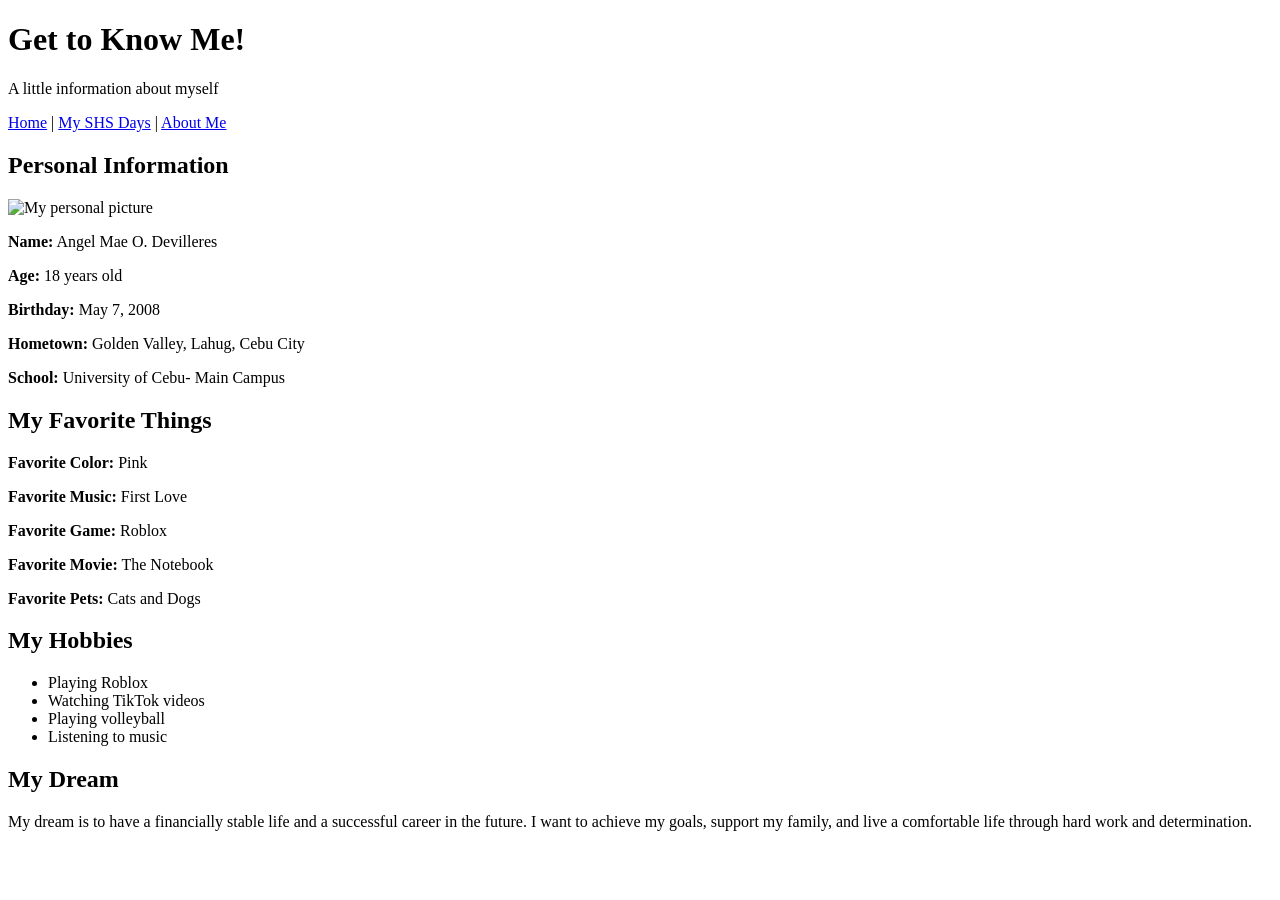
==== about.html @ f07b609f "Create about.html" ====
<!DOCTYPE html>
<html>
<head>
    <title>About Me</title>
    <link rel="stylesheet" href="style.css">
</head>
<body>

    <header>
        <h1>Get to Know Me!</h1>
        <p>A little information about myself</p>
    </header>

    <nav>
        <a href="index.html">Home</a> |
        <a href="shs.html">My SHS Days</a> |
        <a href="about.html">About Me</a>
    </nav>

    <main>
        <h2>Personal Information</h2>

        <img src="images/me.jpg"
             alt="My personal picture" width="250">

        <p><b> Name:</b> Angel Mae O. Devilleres</p>
        <p><b>Age:</b> 18 years old</p>
      <p><b> Birthday:</b>
May 7, 2008</p>
        <p><b>Hometown:</b> Golden Valley, Lahug, Cebu City</p>
<p><b>School:</b> 
University of Cebu- Main Campus</p>

        <h2>My Favorite Things</h2>

        <p><b>Favorite Color:</b> Pink</p>
        <p><b>Favorite Music:</b> First Love</p>
       <p><b>Favorite Game:</b> Roblox</p>
        <p><b>Favorite Movie:</b> The Notebook</p>
        <p><b>Favorite Pets:</b> Cats and Dogs</p>

        <h2>My Hobbies</h2>

        <ul>
            <li>Playing Roblox</li>
            <li>Watching TikTok videos</li>
       <li>Playing volleyball</li>
            <li>Listening to music</li>
        </ul>

        <h2>My Dream</h2>

<p>
    My dream is to have a financially stable life
    and a successful career in the future. I want
    to achieve my goals, support my family, and
    live a comfortable life through hard work and
    determination.
</p>

    </main>

</body>
</html>
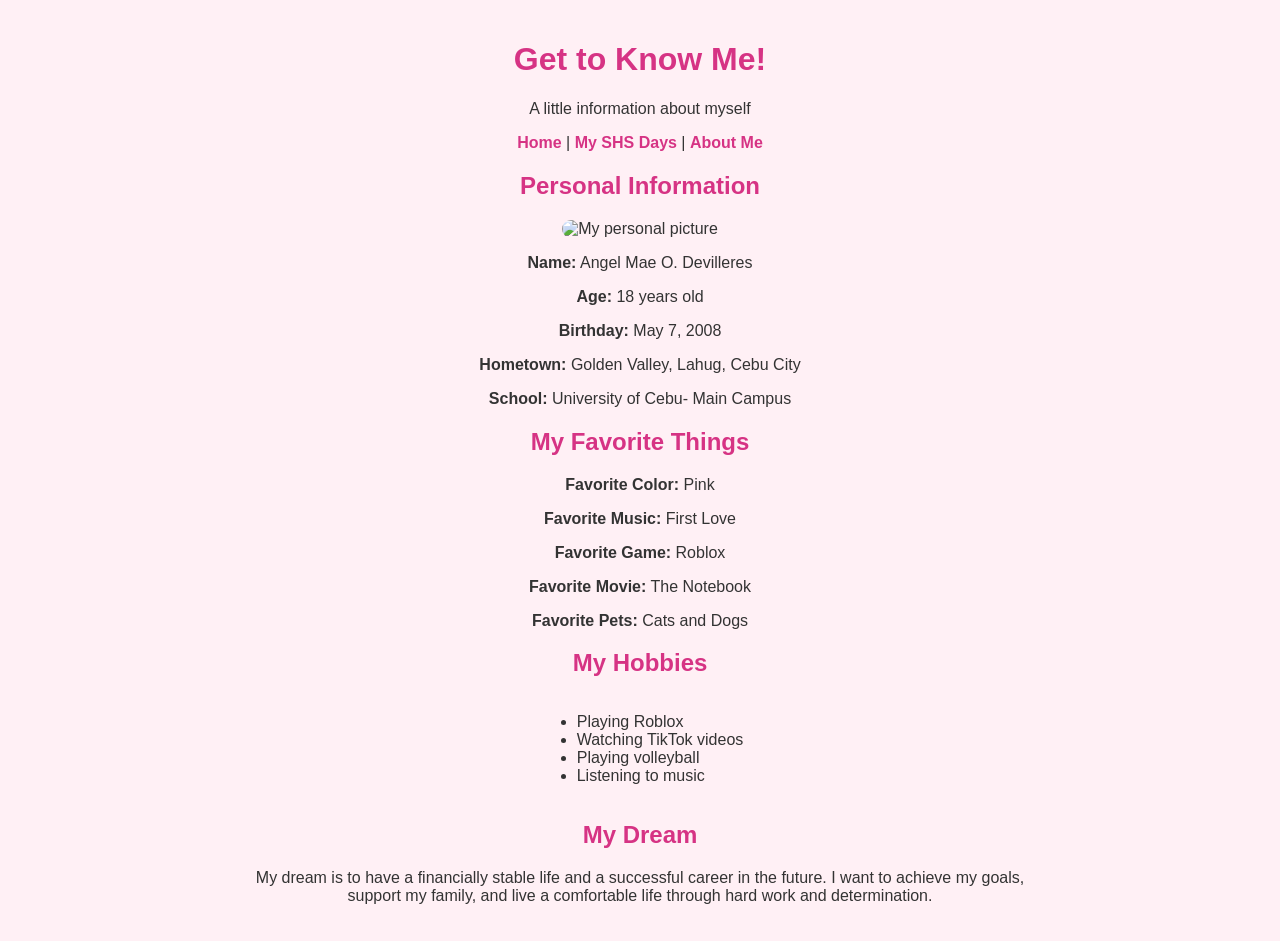
==== commit d61ce0c1: "Update about.html" ====
--- a/about.html
+++ b/about.html
@@ -20,7 +20,7 @@
     <main>
         <h2>Personal Information</h2>
 
-        <img src="images/me.jpg"
+        <img src="images/me2.jpg"
              alt="My personal picture" width="250">
 
         <p><b> Name:</b> Angel Mae O. Devilleres</p>
--- a/style.css
+++ b/style.css
@@ -0,0 +1,14 @@
+body {
+    font-family: Arial, sans-serif;
+    background-color: #fff0f5;
+    color: #333;
+    max-width: 800px;
+    margin: auto;
+    padding: 20px;
+    text-align: center;
+}
+h1, h2, h3 { color: #d63384; }
+nav a { color: #d63384; font-weight: bold; text-decoration: none; }
+nav a:hover { text-decoration: underline; }
+img { border-radius: 12px; max-width: 100%; }
+ul { display: inline-block; text-align: left; }
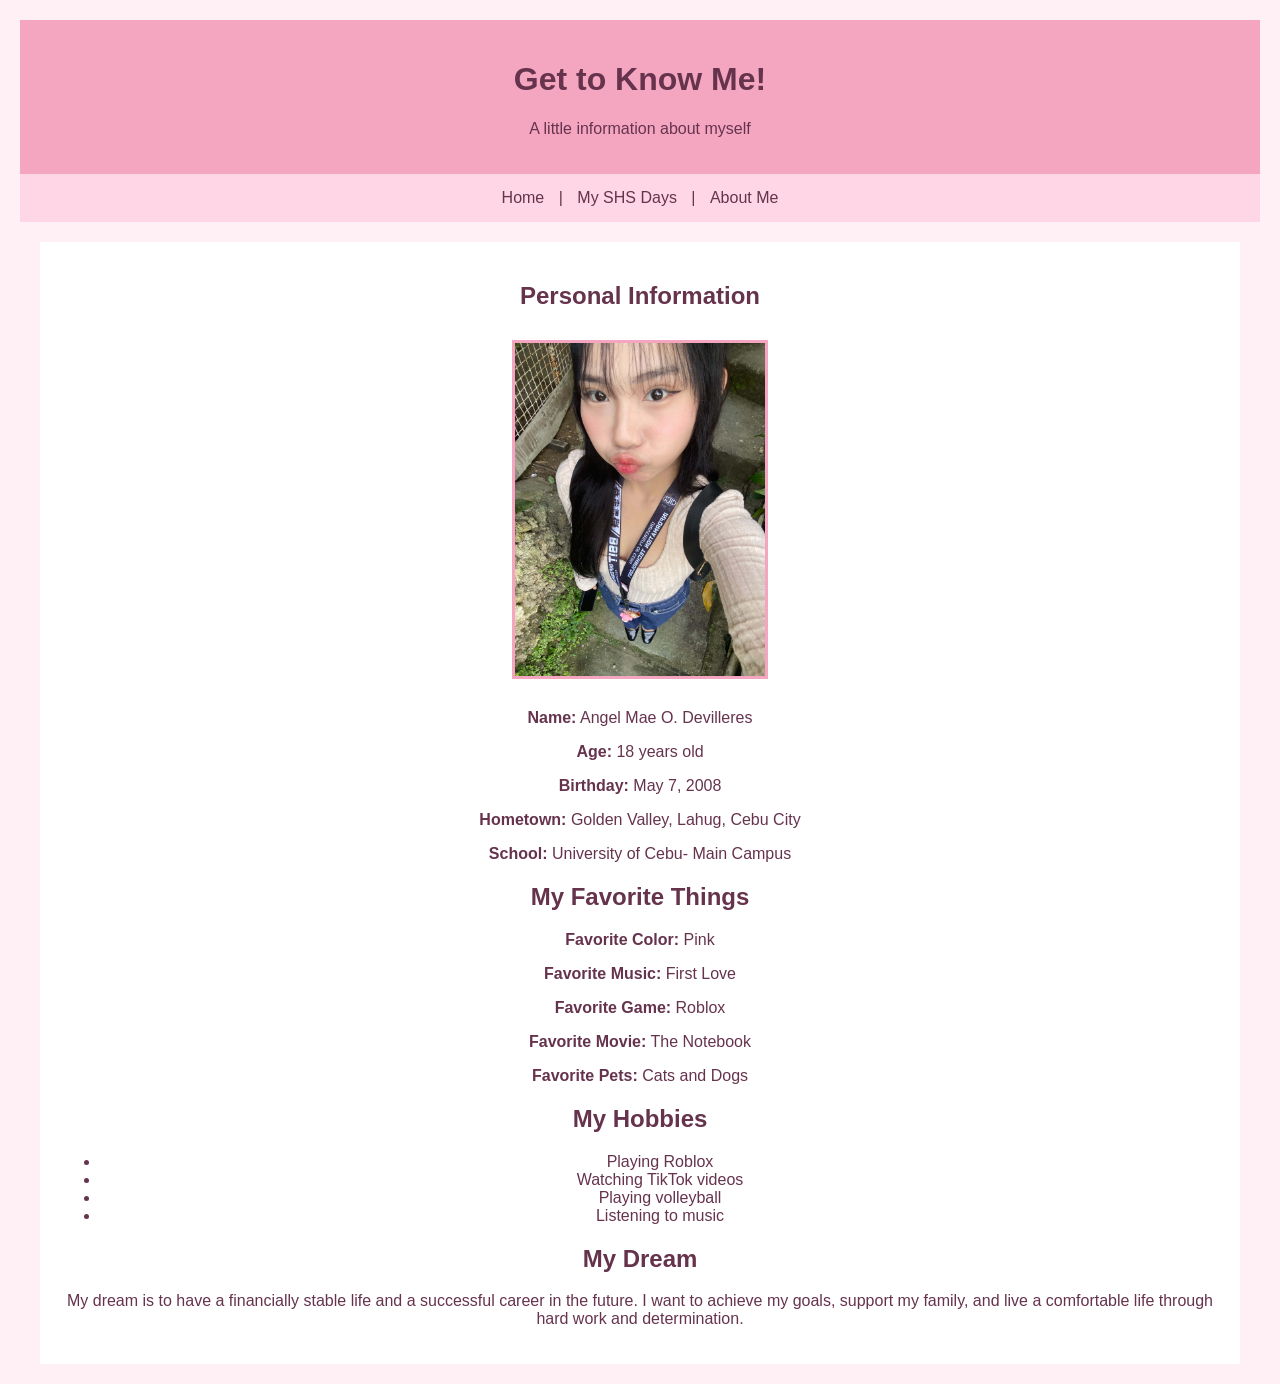
==== commit 1aa07623: "Update about.html" ====
--- a/about.html
+++ b/about.html
@@ -20,7 +20,7 @@
     <main>
         <h2>Personal Information</h2>
 
-        <img src="images/me2.jpg"
+        <img src="images/me2.jpeg"
              alt="My personal picture" width="250">
 
         <p><b> Name:</b> Angel Mae O. Devilleres</p>
--- a/style.css
+++ b/style.css
@@ -1,14 +1,39 @@
 body {
+    background-color: #fff0f5;
+    color: #66334d;
     font-family: Arial, sans-serif;
-    background-color: #fff0f5;
-    color: #333;
-    max-width: 800px;
-    margin: auto;
+    text-align: center;
+    margin: 20px;
+}
+
+header {
+    background-color: #f4a6c1;
     padding: 20px;
-    text-align: center;
 }
-h1, h2, h3 { color: #d63384; }
-nav a { color: #d63384; font-weight: bold; text-decoration: none; }
-nav a:hover { text-decoration: underline; }
-img { border-radius: 12px; max-width: 100%; }
-ul { display: inline-block; text-align: left; }
+
+nav {
+    background-color: #ffd6e5;
+    padding: 15px;
+}
+
+nav a {
+    color: #66334d;
+    text-decoration: none;
+    margin: 10px;
+}
+
+main {
+    background-color: white;
+    padding: 20px;
+    margin: 20px;
+}
+
+img {
+    border: 3px solid #f4a6c1;
+    margin: 10px;
+}
+
+footer {
+    background-color: #f4a6c1;
+    padding: 10px;
+}
